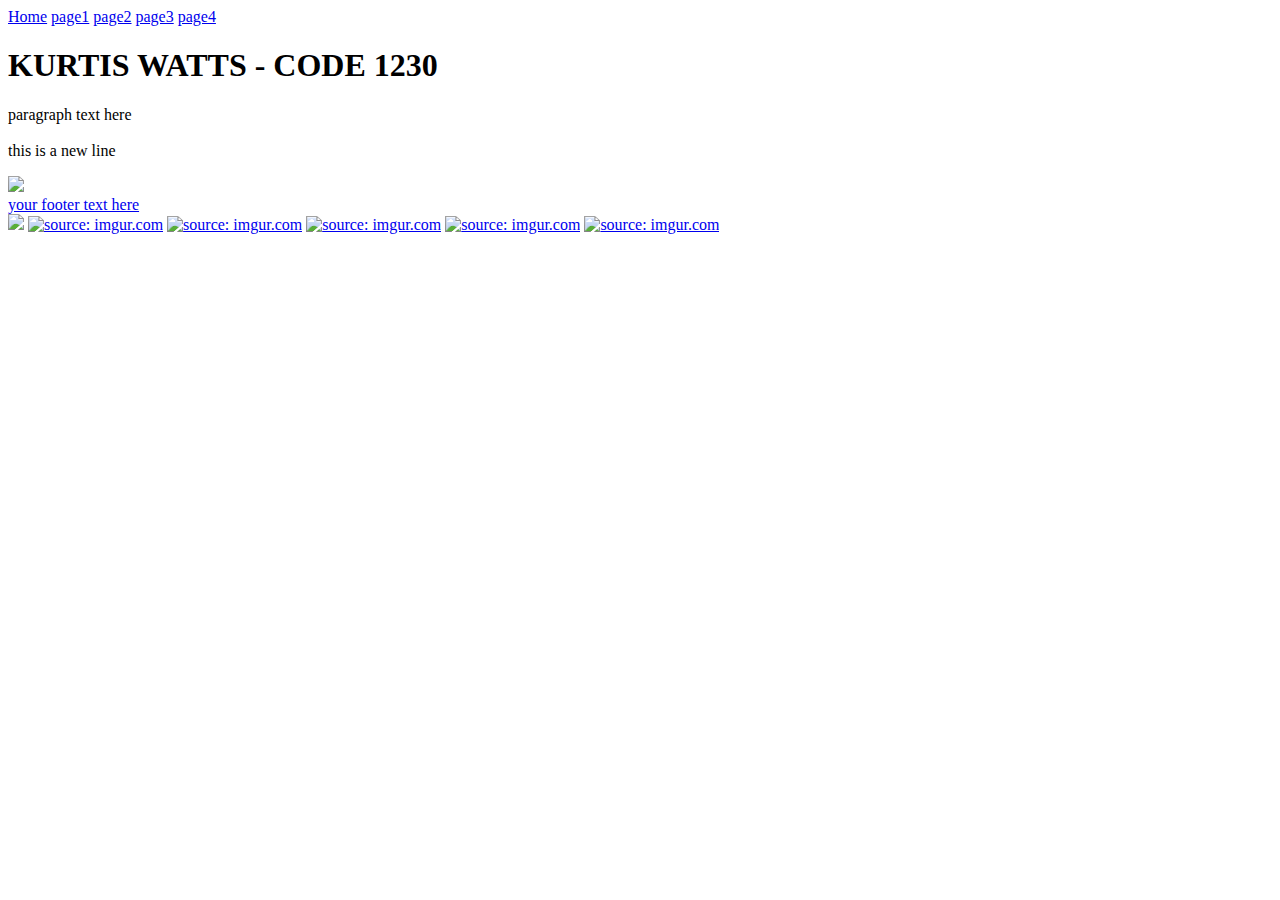
==== index.html @ 368b149f "Update index.html" ====
<!DOCTYPE html>
<html>

<head>
<link rel="stylesheet" type="text/css" href="style.css"/>
<title>My first website-CODE1230</title>
</head>

<body>

 <div class="topnav" id="myTopnav">
 <a href="index.html">Home</a>
 <a href="page1.html">page1</a>
 <a href="page2.html">page2</a>
 <a href="page3.html">page3</a>
 <a href="page4.html">page4</a>
  
 </div>


<h1>KURTIS WATTS - CODE 1230</h1>

<p>paragraph text here<br><br>
this is a new line
</p>

<img src="https://media1.tenor.com/images/e07b1b93a3d7349e29285d14773cbcb2/tenor.gif?itemid=5075491" />

<footer> 
<a href="https://github.com/madeleinejohanson"> your footer text here</a>
</footer>

</body>
<img src="https://media1.tenor.com/images/e07b1b93a3d7349e29285d14773cbcb2/tenor.gif?itemid=5075491" /> 
 
 <a href="https://imgur.com/ApgqlYu"><img src="https://i.imgur.com/ApgqlYu.jpg" title="source: imgur.com" /></a> 
 <a href="https://imgur.com/W7DnZAe"><img src="https://i.imgur.com/W7DnZAe.jpg" title="source: imgur.com" /></a> 
 <a href="https://imgur.com/7eObQIP"><img src="https://i.imgur.com/7eObQIP.jpg" title="source: imgur.com" /></a> 
 <a href="https://imgur.com/g1sv0aG"><img src="https://i.imgur.com/g1sv0aG.jpg" title="source: imgur.com" /></a>
 <a href="https://imgur.com/NJm96lz"><img src="https://i.imgur.com/NJm96lz.jpg" title="source: imgur.com" /></a>
 
</html>
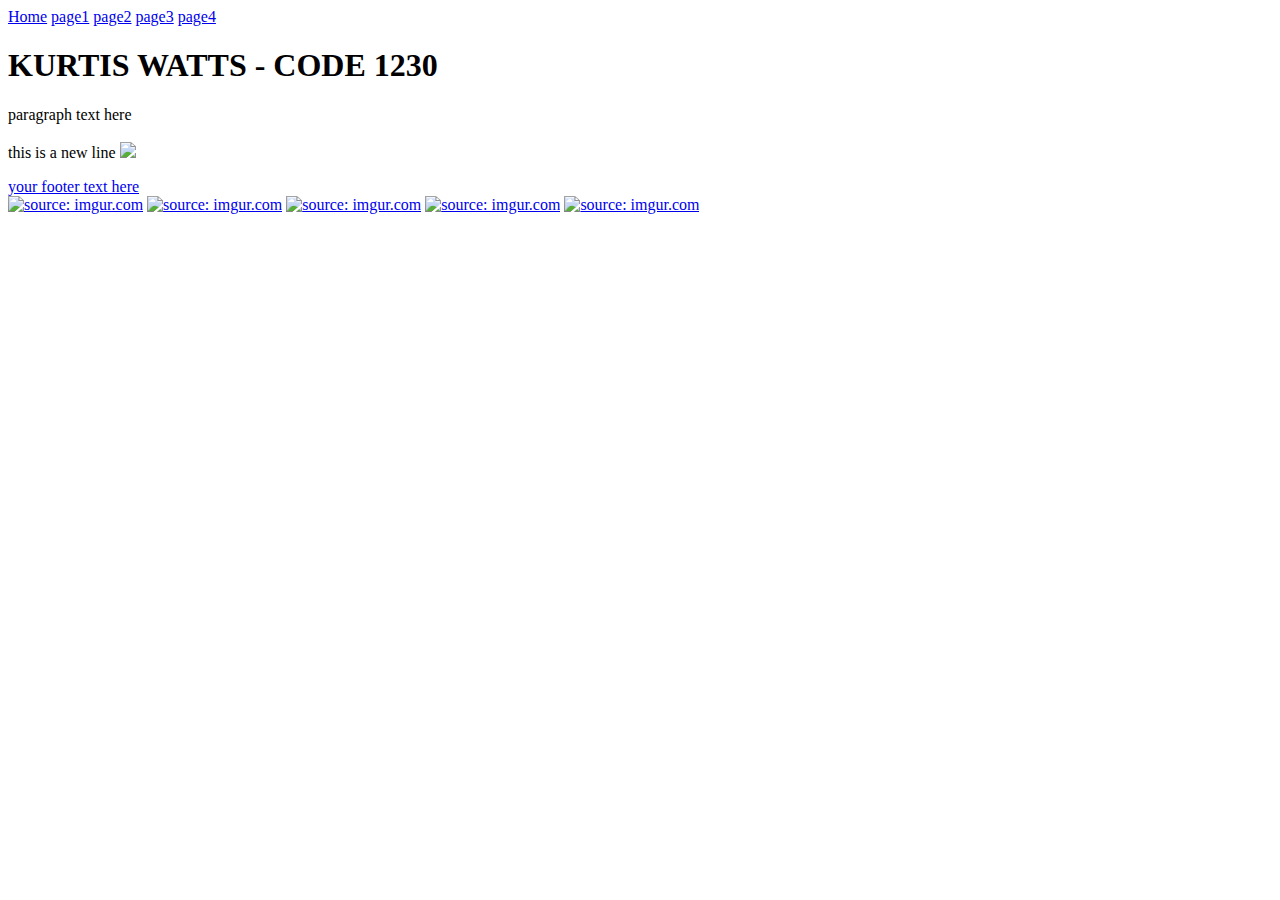
==== commit 19e817fc: "Update index.html" ====
--- a/index.html
+++ b/index.html
@@ -22,21 +22,24 @@
 
 <p>paragraph text here<br><br>
 this is a new line
+ <img src="https://media1.tenor.com/images/e07b1b93a3d7349e29285d14773cbcb2/tenor.gif?itemid=5075491" />
 </p>
 
-<img src="https://media1.tenor.com/images/e07b1b93a3d7349e29285d14773cbcb2/tenor.gif?itemid=5075491" />
+
 
 <footer> 
 <a href="https://github.com/madeleinejohanson"> your footer text here</a>
 </footer>
-
-</body>
-<img src="https://media1.tenor.com/images/e07b1b93a3d7349e29285d14773cbcb2/tenor.gif?itemid=5075491" /> 
  
- <a href="https://imgur.com/ApgqlYu"><img src="https://i.imgur.com/ApgqlYu.jpg" title="source: imgur.com" /></a> 
+  <a href="https://imgur.com/ApgqlYu"><img src="https://i.imgur.com/ApgqlYu.jpg" title="source: imgur.com" /></a> 
  <a href="https://imgur.com/W7DnZAe"><img src="https://i.imgur.com/W7DnZAe.jpg" title="source: imgur.com" /></a> 
  <a href="https://imgur.com/7eObQIP"><img src="https://i.imgur.com/7eObQIP.jpg" title="source: imgur.com" /></a> 
  <a href="https://imgur.com/g1sv0aG"><img src="https://i.imgur.com/g1sv0aG.jpg" title="source: imgur.com" /></a>
  <a href="https://imgur.com/NJm96lz"><img src="https://i.imgur.com/NJm96lz.jpg" title="source: imgur.com" /></a>
+
+</body>
+ 
+ 
+
  
 </html>
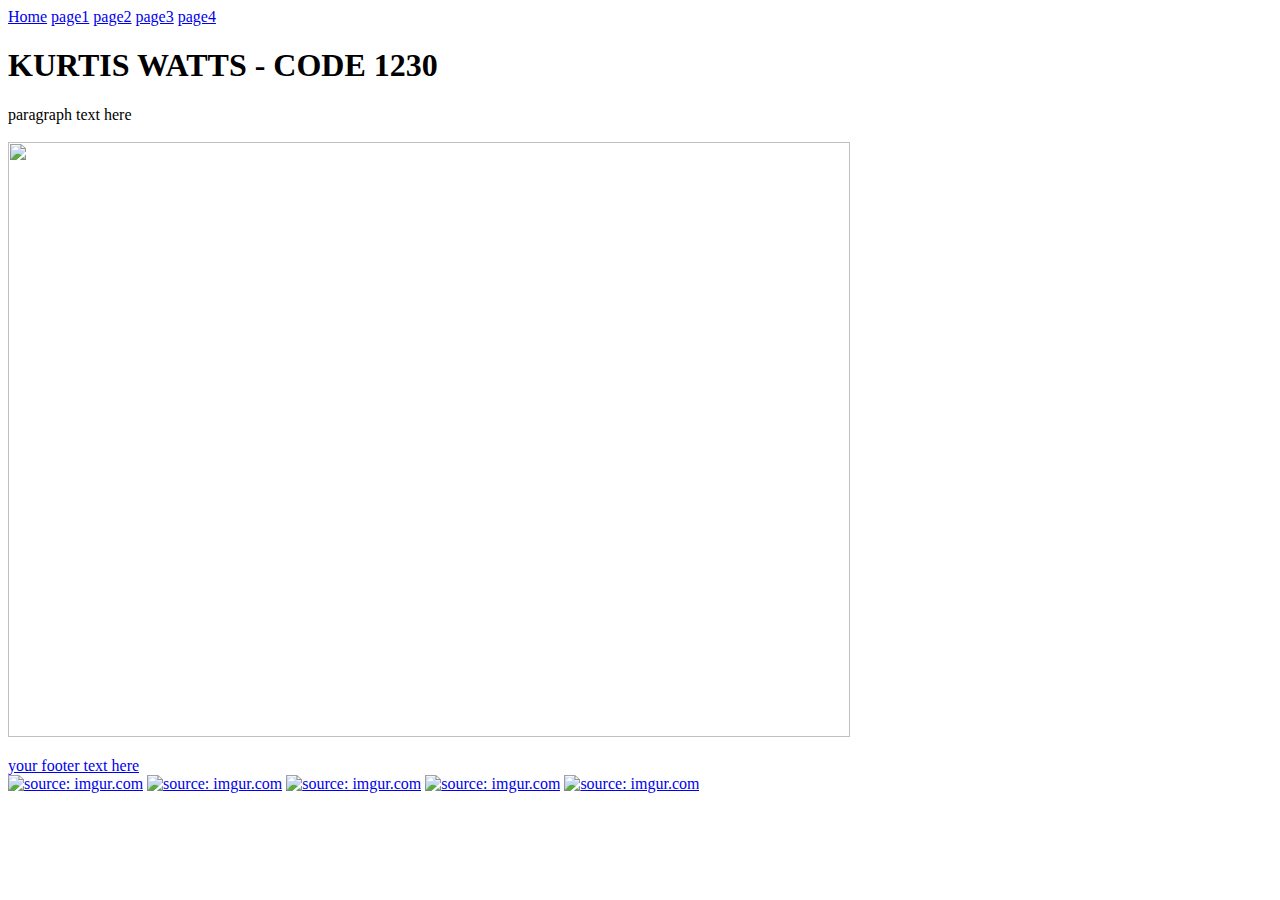
==== commit 2bdb4ad4: "Update index.html" ====
--- a/index.html
+++ b/index.html
@@ -21,8 +21,7 @@
 <h1>KURTIS WATTS - CODE 1230</h1>
 
 <p>paragraph text here<br><br>
-this is a new line
- <img src="https://media1.tenor.com/images/e07b1b93a3d7349e29285d14773cbcb2/tenor.gif?itemid=5075491" />
+ <img src="https://media1.tenor.com/images/e07b1b93a3d7349e29285d14773cbcb2/tenor.gif?itemid=5075491" width="842" height="595" />
 </p>
 
 
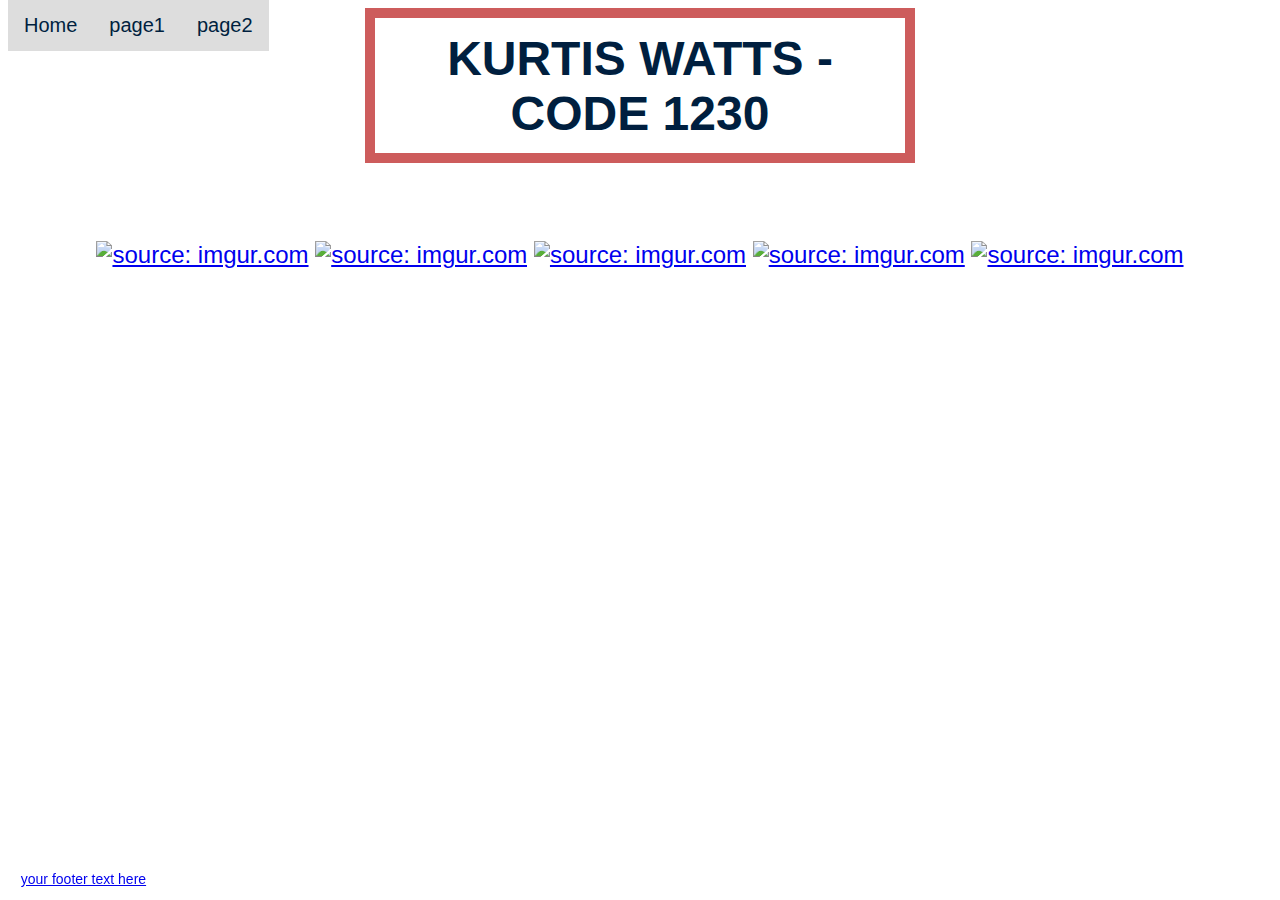
==== commit bf561d44: "Update index.html" ====
--- a/index.html
+++ b/index.html
@@ -12,16 +12,13 @@
  <a href="index.html">Home</a>
  <a href="page1.html">page1</a>
  <a href="page2.html">page2</a>
- <a href="page3.html">page3</a>
- <a href="page4.html">page4</a>
   
  </div>
 
 
 <h1>KURTIS WATTS - CODE 1230</h1>
 
-<p>paragraph text here<br><br>
- <img src="https://media1.tenor.com/images/e07b1b93a3d7349e29285d14773cbcb2/tenor.gif?itemid=5075491" width="842" height="595" />
+<p><br><br>
 </p>
 
 
@@ -30,7 +27,8 @@
 <a href="https://github.com/madeleinejohanson"> your footer text here</a>
 </footer>
  
-  <a href="https://imgur.com/ApgqlYu"><img src="https://i.imgur.com/ApgqlYu.jpg" title="source: imgur.com" /></a> 
+ <title>Diagram with image task - week 1</title>
+ <a href="https://imgur.com/ApgqlYu"><img src="https://i.imgur.com/ApgqlYu.jpg" title="source: imgur.com" /></a> 
  <a href="https://imgur.com/W7DnZAe"><img src="https://i.imgur.com/W7DnZAe.jpg" title="source: imgur.com" /></a> 
  <a href="https://imgur.com/7eObQIP"><img src="https://i.imgur.com/7eObQIP.jpg" title="source: imgur.com" /></a> 
  <a href="https://imgur.com/g1sv0aG"><img src="https://i.imgur.com/g1sv0aG.jpg" title="source: imgur.com" /></a>
--- a/style.css
+++ b/style.css
@@ -0,0 +1,49 @@
+body {
+	background: #FFFFFF;
+	color: #001f3f;
+	text-align:center;
+	font-family:Helvetica;
+	font-size:24px;
+}
+
+h1 {
+	border-style: solid;
+	border-width: 10px;
+	border-color: #CD5C5C;
+	padding: 1%;
+	width: 40%;
+	height:10%;
+	margin:auto;
+}
+
+p {
+	font-size:18px;
+}
+
+footer {
+	position:fixed;
+	bottom:0;
+	font-size: 14px;
+	padding: 1%;
+}
+
+.topnav{
+	position:fixed;
+	top:0;
+	background-color: #DDDDDD;
+}
+
+.topnav a {
+	float:left;
+	display:block;
+	color:#001f3f;
+	text-align: center;
+	padding:14px 16px;
+	text-decoration: none;
+	font-size:20px;
+}
+
+.topnav a:hover {
+	background-color: #001f3f;
+	color: #DDDDDD;
+}
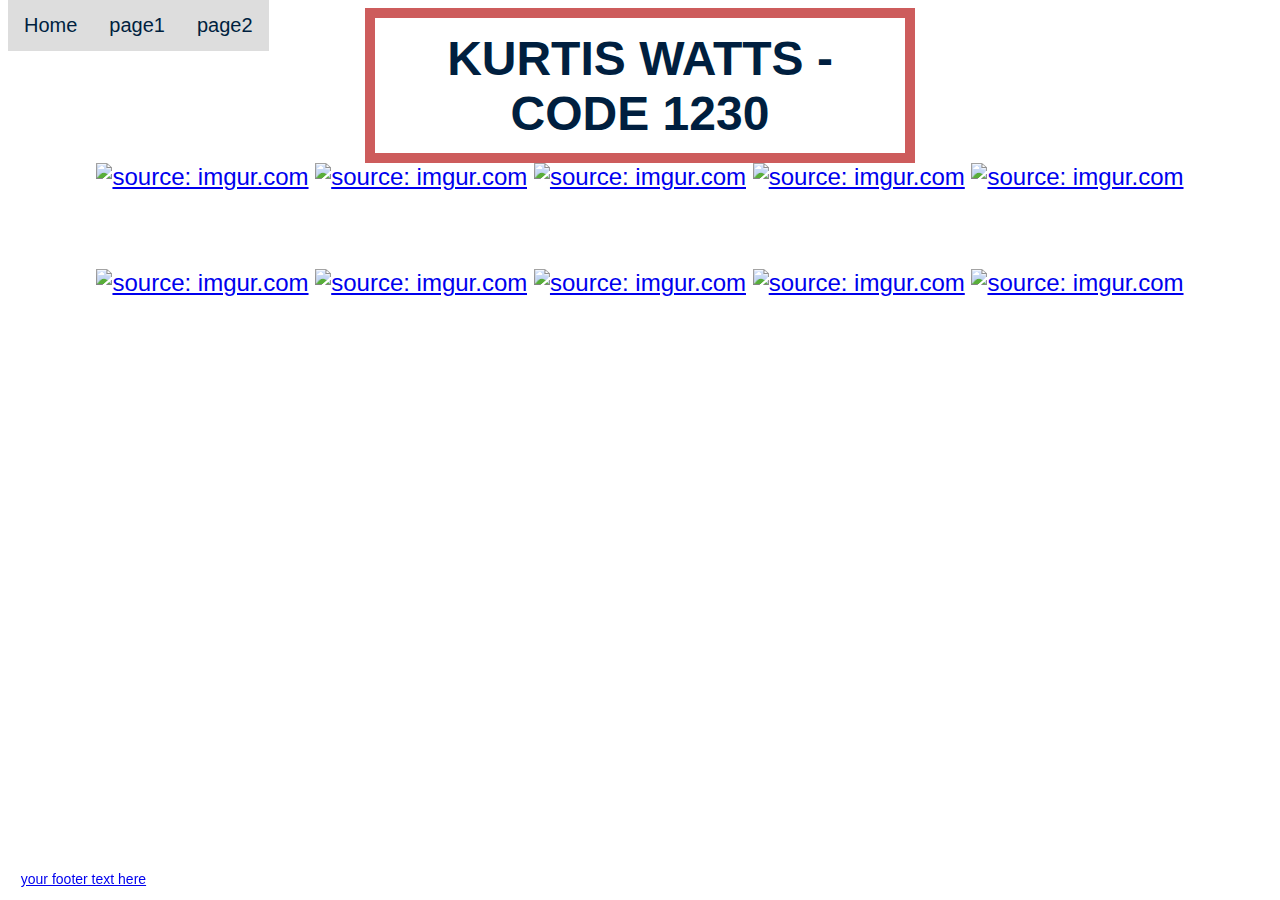
==== commit b44c0ef7: "Update index.html" ====
--- a/index.html
+++ b/index.html
@@ -18,6 +18,15 @@
 
 <h1>KURTIS WATTS - CODE 1230</h1>
 
+ 
+ <title>Diagram with Image Task - week 1</title>
+   <a href="https://imgur.com/ApgqlYu"><img src="https://i.imgur.com/ApgqlYu.jpg" title="source: imgur.com" /></a> 
+   <a href="https://imgur.com/W7DnZAe"><img src="https://i.imgur.com/W7DnZAe.jpg" title="source: imgur.com" /></a> 
+   <a href="https://imgur.com/7eObQIP"><img src="https://i.imgur.com/7eObQIP.jpg" title="source: imgur.com" /></a> 
+   <a href="https://imgur.com/g1sv0aG"><img src="https://i.imgur.com/g1sv0aG.jpg" title="source: imgur.com" /></a>
+   <a href="https://imgur.com/NJm96lz"><img src="https://i.imgur.com/NJm96lz.jpg" title="source: imgur.com" /></a>
+
+ 
 <p><br><br>
 </p>
 
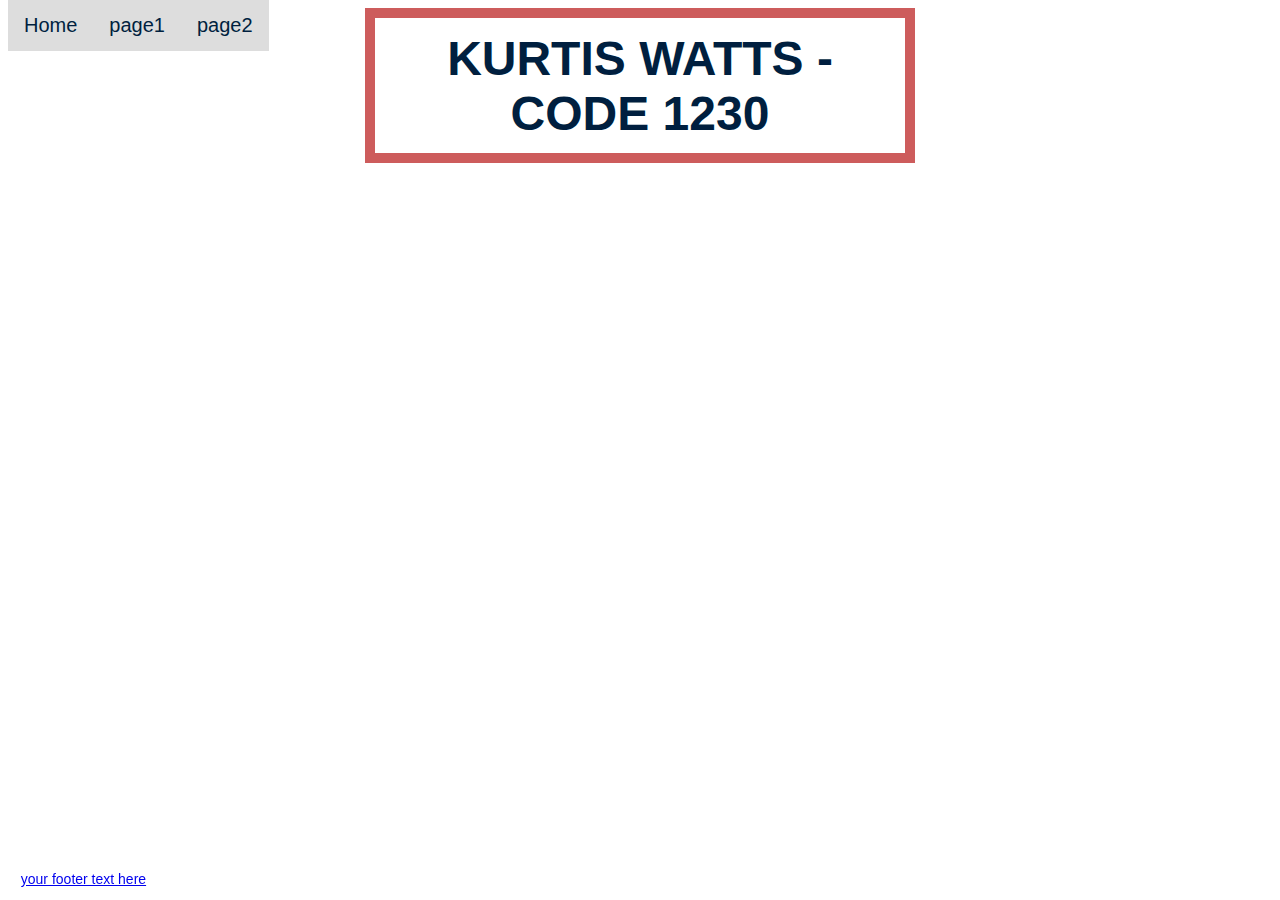
==== commit 1450443e: "Update index.html" ====
--- a/index.html
+++ b/index.html
@@ -19,12 +19,6 @@
 <h1>KURTIS WATTS - CODE 1230</h1>
 
  
- <title>Diagram with Image Task - week 1</title>
-   <a href="https://imgur.com/ApgqlYu"><img src="https://i.imgur.com/ApgqlYu.jpg" title="source: imgur.com" /></a> 
-   <a href="https://imgur.com/W7DnZAe"><img src="https://i.imgur.com/W7DnZAe.jpg" title="source: imgur.com" /></a> 
-   <a href="https://imgur.com/7eObQIP"><img src="https://i.imgur.com/7eObQIP.jpg" title="source: imgur.com" /></a> 
-   <a href="https://imgur.com/g1sv0aG"><img src="https://i.imgur.com/g1sv0aG.jpg" title="source: imgur.com" /></a>
-   <a href="https://imgur.com/NJm96lz"><img src="https://i.imgur.com/NJm96lz.jpg" title="source: imgur.com" /></a>
 
  
 <p><br><br>
@@ -36,13 +30,7 @@
 <a href="https://github.com/madeleinejohanson"> your footer text here</a>
 </footer>
  
- <title>Diagram with image task - week 1</title>
- <a href="https://imgur.com/ApgqlYu"><img src="https://i.imgur.com/ApgqlYu.jpg" title="source: imgur.com" /></a> 
- <a href="https://imgur.com/W7DnZAe"><img src="https://i.imgur.com/W7DnZAe.jpg" title="source: imgur.com" /></a> 
- <a href="https://imgur.com/7eObQIP"><img src="https://i.imgur.com/7eObQIP.jpg" title="source: imgur.com" /></a> 
- <a href="https://imgur.com/g1sv0aG"><img src="https://i.imgur.com/g1sv0aG.jpg" title="source: imgur.com" /></a>
- <a href="https://imgur.com/NJm96lz"><img src="https://i.imgur.com/NJm96lz.jpg" title="source: imgur.com" /></a>
-
+ 
 </body>
  
  
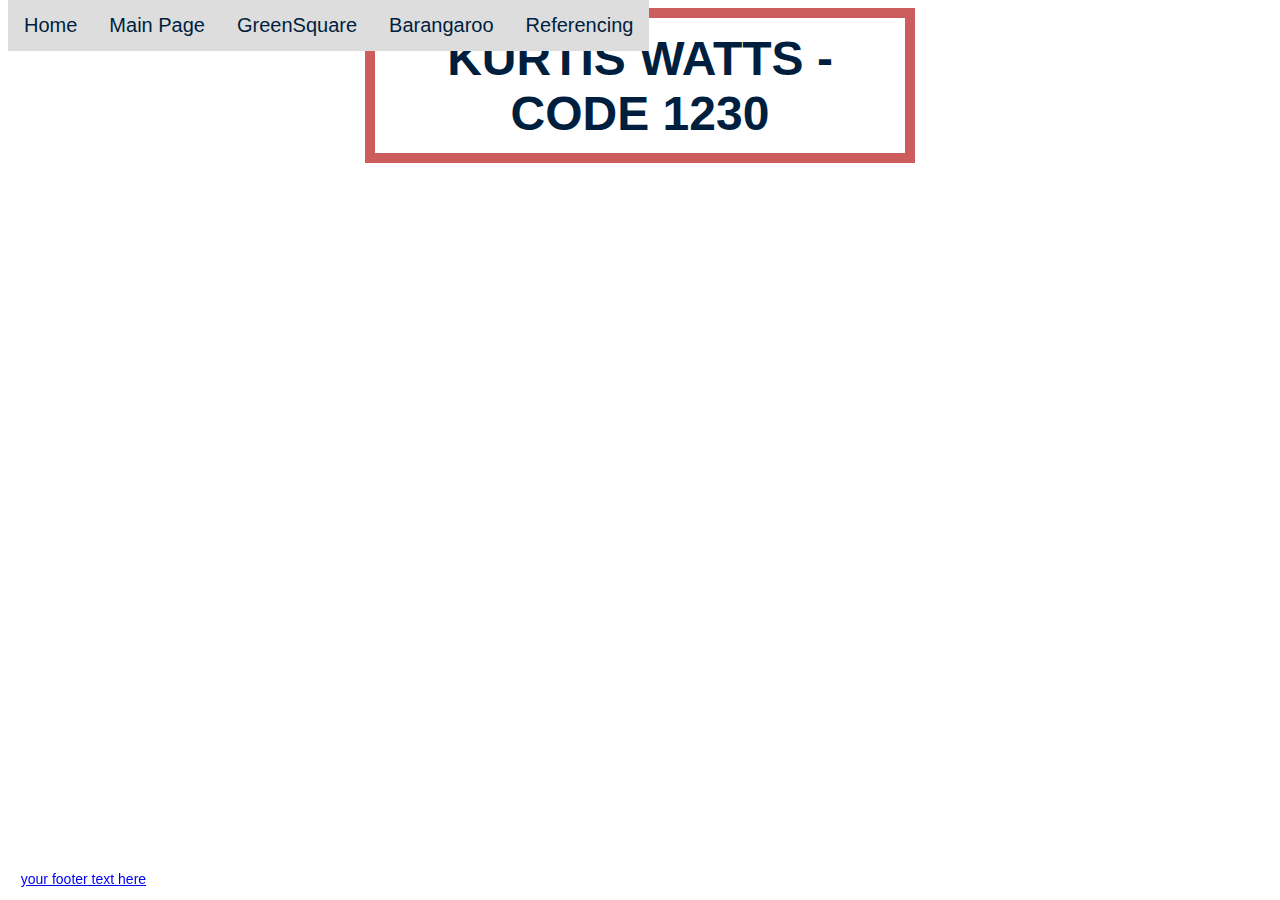
==== commit bcd3db18: "Update index.html" ====
--- a/index.html
+++ b/index.html
@@ -10,9 +10,11 @@
 
  <div class="topnav" id="myTopnav">
  <a href="index.html">Home</a>
- <a href="page1.html">page1</a>
- <a href="page2.html">page2</a>
-  
+ <a href="Home Page.html">Main Page</a>
+ <a href="GreenSquare.html">GreenSquare</a>
+ <a href="Barangaroo.html">Barangaroo</a>
+ <a href="References.html">Referencing</a>
+
  </div>
 
 
